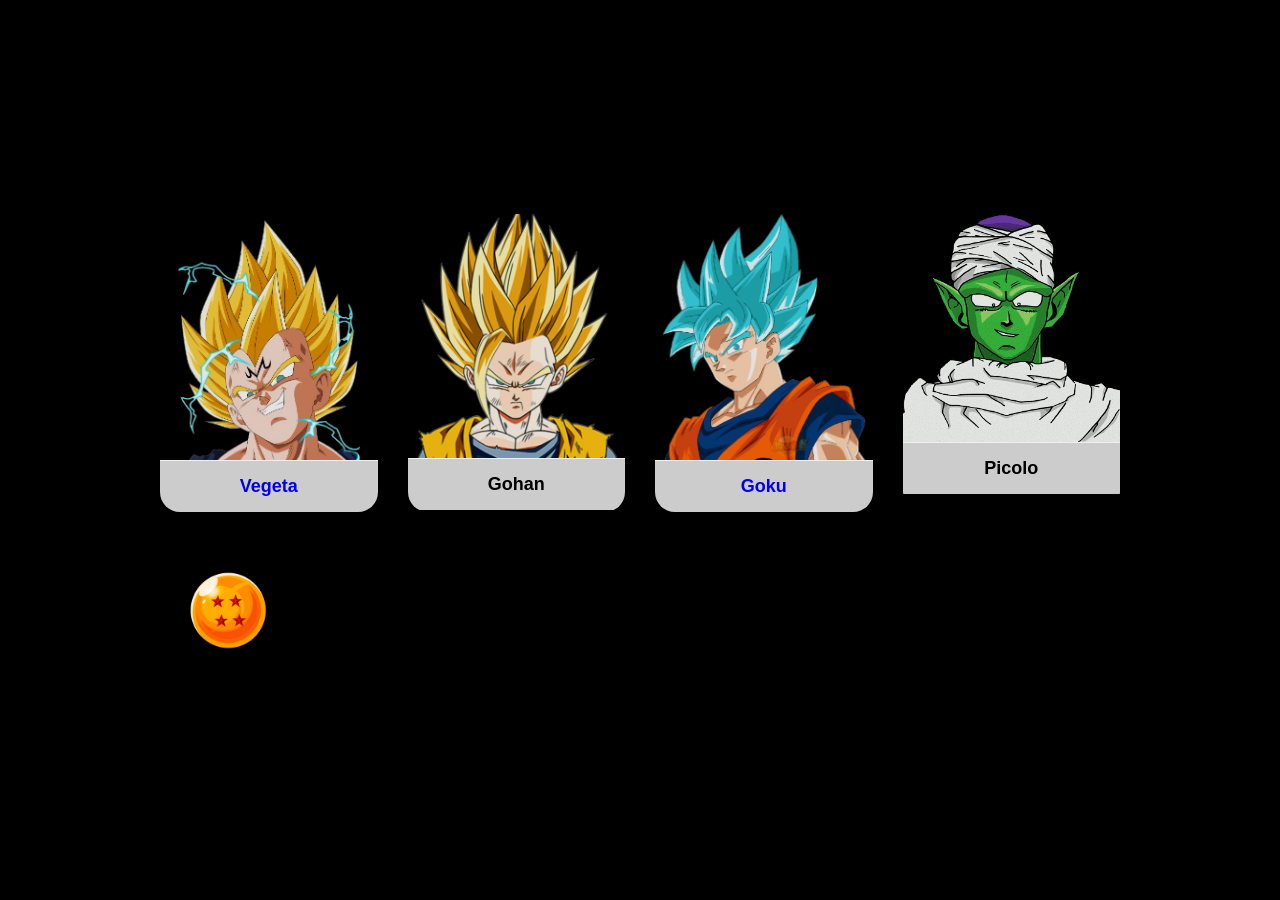
==== Character/Dragon ball/DB.html @ ace5f058 "Update DB.html" ====
<!DOCTYPE html>
<html lang="en">
<head>
  <meta charset="UTF-8">
  <meta name="viewport" content="width=device-width, initial-scale=1.0">
  <title>Anime Characters</title>
  <link rel="stylesheet" href="/Character/Dragon ball/DB.css">
  <link rel="stylesheet" href="/css/anime.css">
  <link rel="stylesheet" href="/css/button.css">
</head>
<body style="background-image: url('https://4kwallpapers.com/images/walls/thumbs_3t/15770.jpg'); background-size: cover; background-attachment: fixed; color: white;">

  </div>
  <div class="character-container">
    <!-- Character Card 1 -->
    <div class="character-card">
      <img src="/img/88-886827_cartoon-facial-art-fictional-majin-vegeta-ssj2-png-removebg-preview.png" alt="Naruto Uzumaki">
      <div class="character-info">
        <h3><a href="/Character/Dragon ball/vegeta/vegeta.html" style="text-decoration: none;">Vegeta</a></h3>
      </div>
    </div>

    <!-- Character Card 2 -->
    <div class="character-card">
      <img src="/img/deafooe-8183a69f-d9f7-4bbc-af2f-831221c0f551.png" alt="Monkey D. Luffy">
      <div class="character-info">
        <h3>Gohan</h3>
      </div>
    </div>

    <!-- Character Card 3 -->
    <div class="character-card">
      <img src="/img/561-5612420_goku-face-png-page-goku-ssgss-render-face-removebg-preview.png" alt="Goku">
      <div class="character-info">
        <h3><a href="/Character/Dragon ball/goku/goku.html" style="text-decoration: none;">Goku</a></h3>
      </div>
    </div>

    <!-- Character Card 4 -->
    <div class="character-card">
      <img src="/img/png-transparent-king-piccolo-dragon-ball-z-budokai-tenkaichi-3-goku-drawing-piccolo-face-leaf-head-thumbnail-removebg-preview.png" alt="Edward Elric">
      <div class="character-info">
        <h3>Picolo</h3>
      </div>
    </div>
    <div class="button-container">
      <button class="image-button">
          <a href="/html/index.html"><img src="/img/hd-png-dragon-ball-z-dbz-crystal-ball-4-stars-701751694862279ebqx9sdnpz-removebg-preview.png" alt="Example" ></a>
         </button>
  </div>  
</body>
</html>
---- Character/Dragon ball/DB.css ----
/* General Reset */
body {
  margin: 0;
  padding: 0;
  background-color: black;
  display: flex;
  justify-content: center;
  align-items: center;
  min-height: 100vh;
}

/* Character Card Container */
.character-container {
  display: grid;
  grid-template-columns: repeat(auto-fit, minmax(200px, 1fr));
  gap: 30px;
  padding: 20px;
  max-width: 1000px;
  width: 100%;
  height: auto  ;
}

/* Video Background */
.background video {
  position: fixed;
  top: 0;
  left: 0;
  width: 100%;
  height: 100%;
  object-fit: cover;
  z-index: -1;
}

/* Character Card */
.character-card {
  background-color: rgba(255, 255, 255, 0); /* Semi-transparent white background */
  border-radius: 20px;
  overflow: hidden;
  box-shadow: 0 4px 6px rgba(0, 0, 0, 0.1);
  transition: transform 0.3s ease, box-shadow 0.3s ease;
  cursor: pointer;
}

.character-card:hover {
  transform: translateY(-10px);
  box-shadow: 0 8px 15px rgba(0, 0, 0, 0.2);
}

.character-card img {
  width: 100%;
  height: auto  ;
  display: block;
  opacity: 0.9; /* Optional: Make the image slightly transparent */
}

/* Character Info */
/* Character Info */
.character-info {
  padding: 15px;
  text-align: center;
  background-color: rgba(255, 255, 255, 0.8); /* Light background for text */
  border-top: 1px solid #f0f0f0;
}

.character-info h3 {
  font-size: 18px;
  margin: 0;
  color: black; /* Transparent text color */
}


/* Responsive Design */
@media (max-width: 600px) {
  .character-container {
    grid-template-columns: 1fr;
  }
}
---- css/anime.css ----
/* Global Reset */
* {
    margin: 0;
    padding: 0;
    box-sizing: border-box;
  }
  
  body {
    font-family: 'Arial', sans-serif;
    background-color: black;
    color: #333;
  }
  
  header {
    background-color: #1e2a47;
    color: white;
    text-align: center;
    padding: 20px;
    box-shadow: 0 4px 8px rgba(0, 0, 0, 0.1);
  }
  
  header h1 {
    font-size: 2.5rem;
    margin-bottom: 10px;
  }
  
  .anime-gallery {
    display: grid;
    grid-template-columns: repeat(auto-fill, minmax(280px, 1fr));
    gap: 20px;
    padding: 30px;
    max-width: 1200px;
    margin: 0 auto;
  }
  
  .anime-card {
    background-color: white;
    border-radius: 8px;
    box-shadow: 0 4px 12px rgba(0, 0, 0, 0.1);
    overflow: hidden;
    transition: transform 0.3s ease, box-shadow 0.3s ease;
  }
  
  .anime-card:hover {
    transform: translateY(-10px);
    box-shadow: 0 8px 20px rgba(0, 0, 0, 0.2);
  }
  
  .anime-card img {
    width: 100%;
    height: 200px;
    object-fit: cover;
  }
  
  .anime-card h2 {
    text-align: center;
    font-size: 1.5rem;
    margin-top: 15px;
    color: #333;
  }
  
  footer {
    background-color: #1e2a47;
    color: white;
    text-align: center;
    padding: 15px;
    margin-top: 30px;
  }
---- css/button.css ----
/* Container Styling */
  .button-container {
    margin: 20px;
  }
  
  /* Image Button */
  .image-button {
    background: none;
    border: none;
    cursor: pointer;
    padding: 0;
  }
  
  .image-button img {
    width: 100px;
    height: 100px;
    border-radius: 10px;
    box-shadow: 0 4px 10px rgba(0, 0, 0, 0.2);
    transition: transform 0.3s ease;
  }
  
  .image-button:hover img {
    transform: scale(1.1);
  }
  
  /* Link Button */
  .link-button {
    display: inline-block;
    padding: 10px 20px;
    background-color: #007bff;
    color: white;
    text-decoration: none;
    border-radius: 5px;
    font-size: 1rem;
    text-align: center;
    transition: background-color 0.3s ease, transform 0.3s ease;
    box-shadow: 0 4px 10px rgba(0, 0, 0, 0.2);
  }
  
  .link-button:hover {
    background-color: #0056b3;
    transform: scale(1.05);
  }
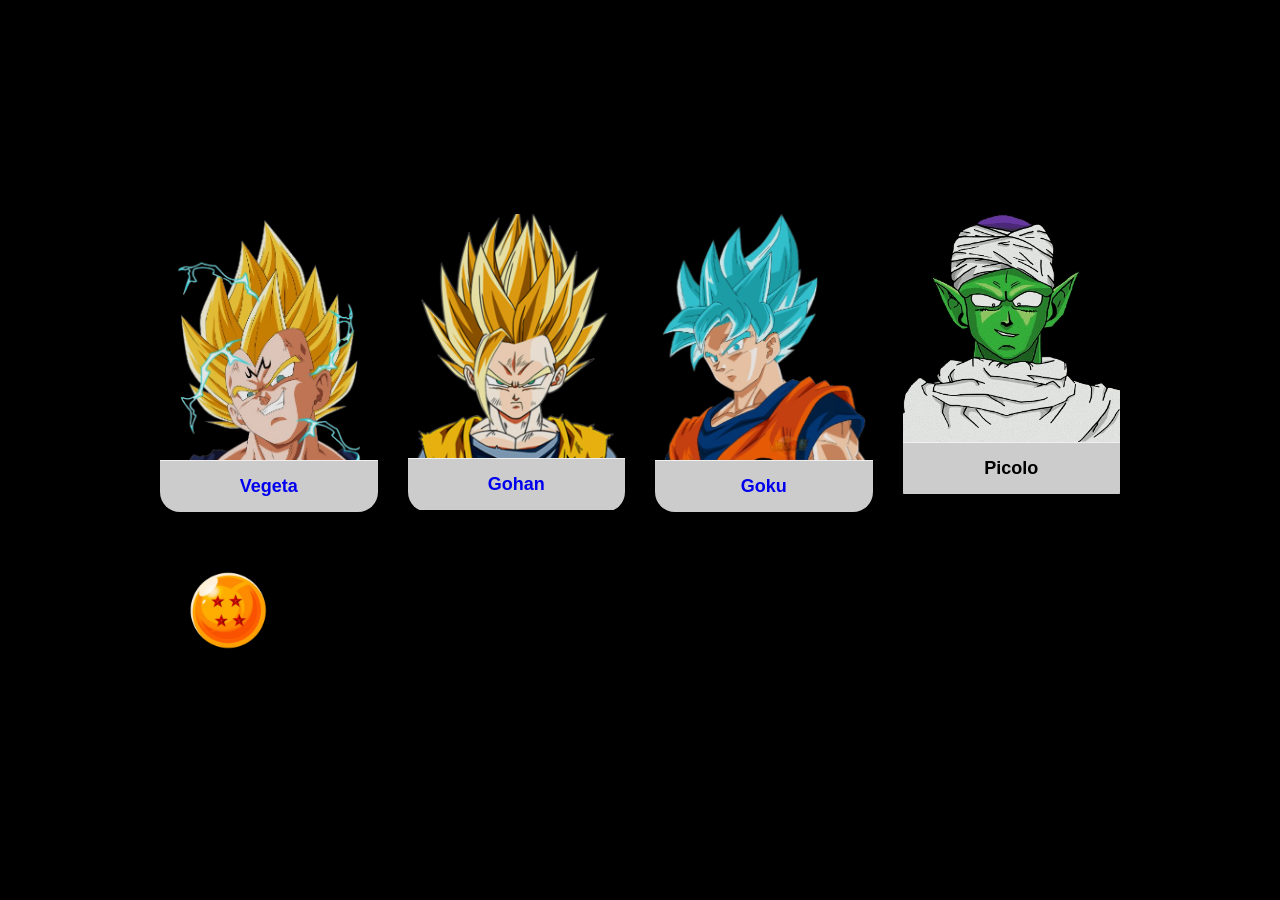
==== commit 613eac93: "Update DB.html" ====
--- a/Character/Dragon ball/DB.html
+++ b/Character/Dragon ball/DB.html
@@ -8,7 +8,7 @@
   <link rel="stylesheet" href="/css/anime.css">
   <link rel="stylesheet" href="/css/button.css">
 </head>
-<body style="background-image: url('https://4kwallpapers.com/images/walls/thumbs_3t/15770.jpg'); background-size: cover; background-attachment: fixed; color: white;">
+<body style="background-image: url('https://media.vgm.io/products/15/1151/1151-1342477661.png'); background-size: cover; background-attachment: fixed; color: white;">
 
   </div>
   <div class="character-container">
@@ -24,7 +24,7 @@
     <div class="character-card">
       <img src="/img/deafooe-8183a69f-d9f7-4bbc-af2f-831221c0f551.png" alt="Monkey D. Luffy">
       <div class="character-info">
-        <h3>Gohan</h3>
+        <h3><a href="/Character/Dragon ball/Gohan/gohan.html" style="text-decoration: none;">Gohan</a></h3>
       </div>
     </div>
 
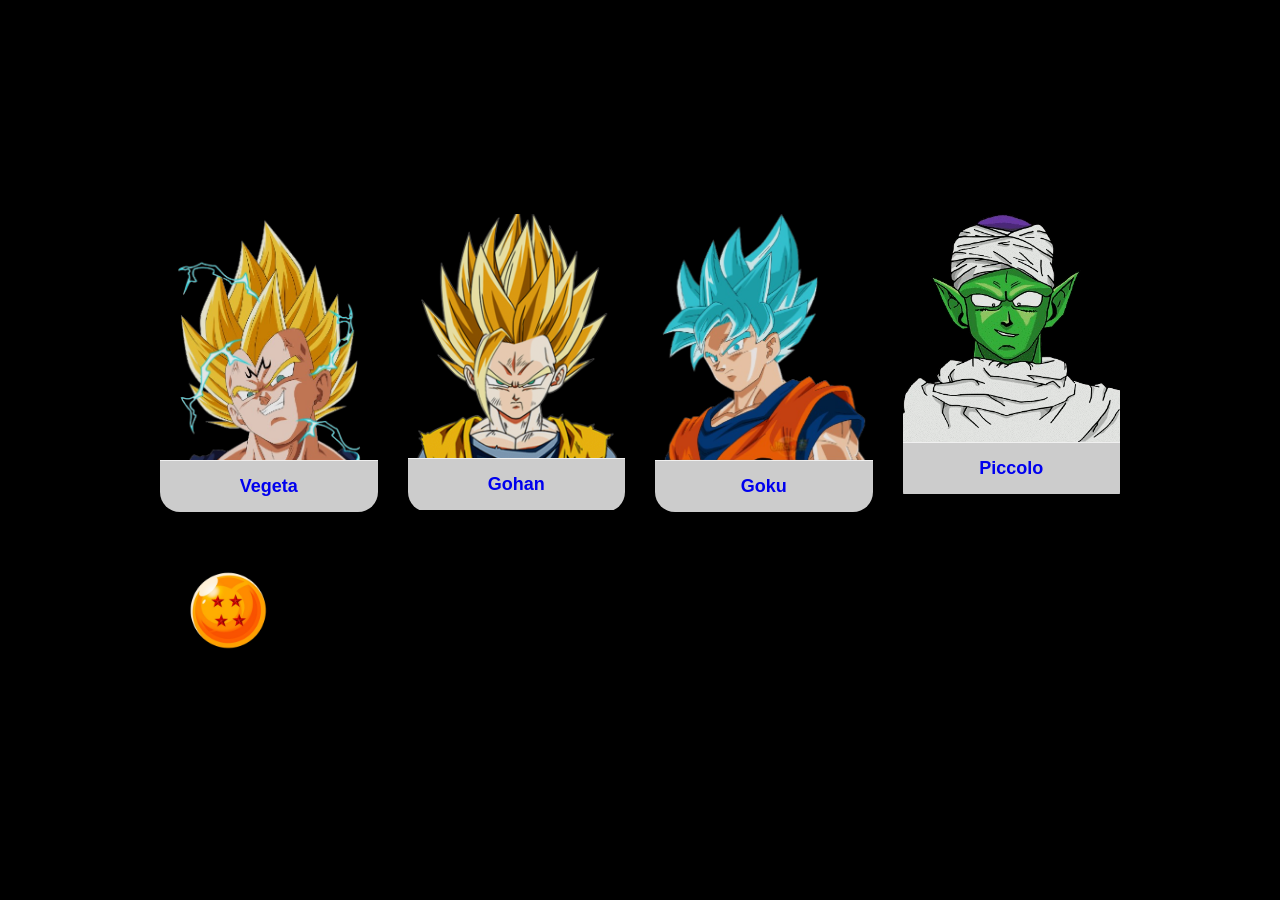
==== commit c6f24f62: "Update DB.html" ====
--- a/Character/Dragon ball/DB.html
+++ b/Character/Dragon ball/DB.html
@@ -40,7 +40,7 @@
     <div class="character-card">
       <img src="/img/png-transparent-king-piccolo-dragon-ball-z-budokai-tenkaichi-3-goku-drawing-piccolo-face-leaf-head-thumbnail-removebg-preview.png" alt="Edward Elric">
       <div class="character-info">
-        <h3>Picolo</h3>
+        <h3><a href="/Character/Dragon ball/Picolo/piccolo.html" style="text-decoration: none;">Piccolo</a></h3>
       </div>
     </div>
     <div class="button-container">
